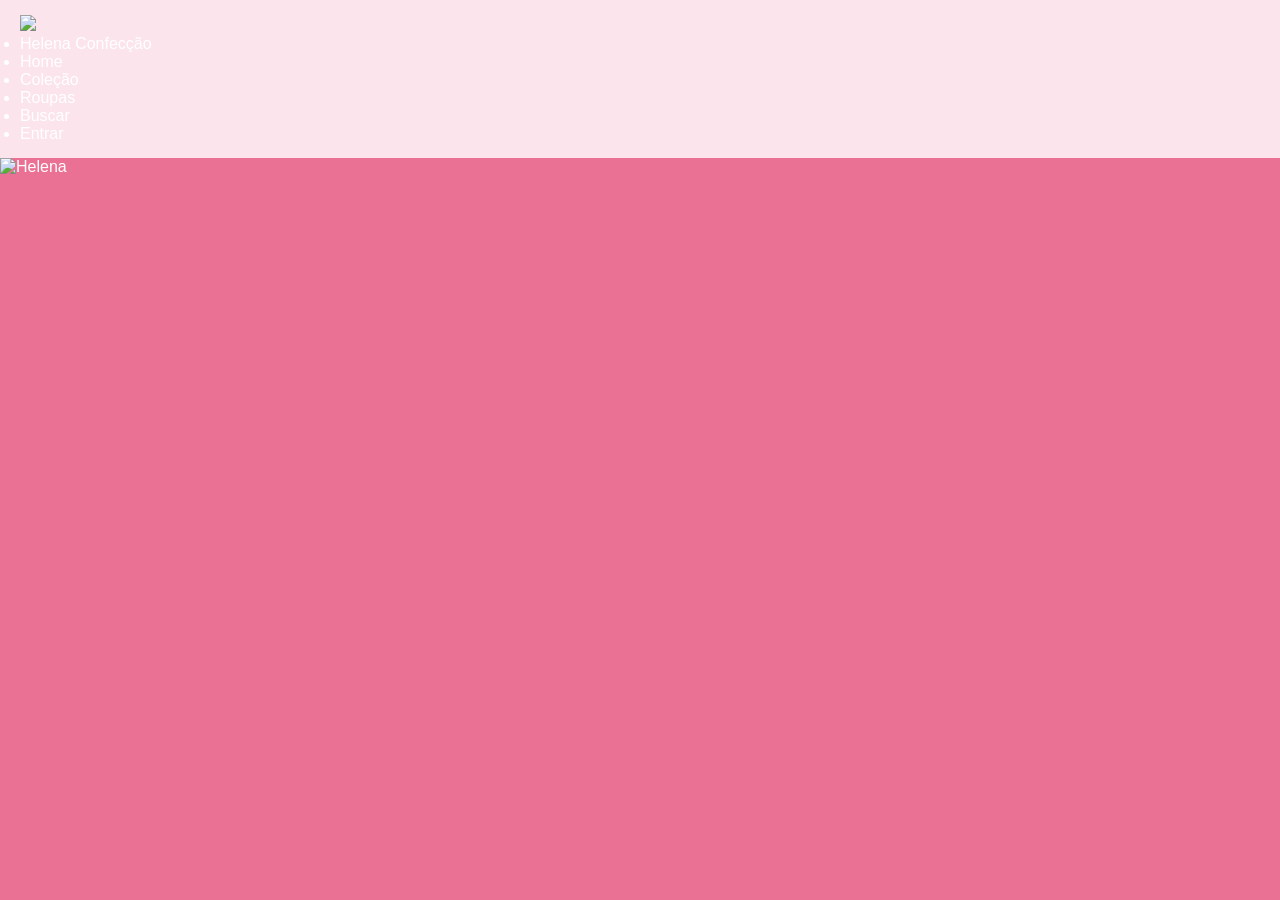
==== index.html @ 11badede "Projeto iniciado para Helena Confecções Helena Confecção - Site Responsivo Este repositório contém " ====
<!DOCTYPE html>
<html lang="pt-br">
<head>
    <meta charset="UTF-8">
    <meta name="viewport" content="width=device-width, initial-scale=1.0">
    <title>Helena Confecção</title>
    <link rel="stylesheet" href="style.css">
    <link rel="shortcut icon" href="logo hc novo.xcf" type="image/x-icon">
</head>
    <body>
        <div class="menu">
            <ul>
                <img src="imagens/logo hc.png">
                <li>Helena Confecção</li>
                <li>Home</li>
                <li>Coleção</li>
                <li>Roupas</li>
                <li>Buscar</li>
                <li>Entrar</li>
            </ul>
        </div>

        <div id="banner">
            <img src="imagens/Helena-removebg-preview.png" alt="Helena">
        </div>









    </body>
</html>
---- style.css ----
* {
    margin: 0;
    padding: 0;
    box-sizing: border-box;
    font-family: Arial, sans-serif;
}

body {
    background-color: #EA7094; /* Cor base ao redor da página */
    color: white;
    height: 100vh;
    display: flex;
    flex-direction: column;
    justify-content: flex-start;
}

.menu {
    display: flex;
    justify-content: space-between;
    align-items: center;
    background-color: #FCE4EC;
    padding: 15px 20px;
    z-index: 10; /* Garante que o menu fique acima da imagem de fundo */
}

.menu .logo {
    display: flex;
    align-items: center;
}

.menu .logo img {
    width: 80px;
    margin-right: 10px;
}

nav ul {
    display: flex;
    list-style: none;
}

nav ul li {
    margin: 0 15px;
}

nav ul li a {
    text-decoration: none;
    color: #EA7094;
    font-weight: bold;
}

.banner-background {
    position: absolute;
    top: 0;
    left: 0;
    right: 0;
    bottom: 0;
    background-image: url('imagens/Helena-removebg-preview.png');
    background-size: cover;
    background-position: center;
    background-attachment: fixed;
    z-index: 1; /* A imagem ficará no fundo */
}

.pedidos {
    position: relative;
    padding: 40px;
    text-align: center;
    background-color: #F48FB1;
    z-index: 20; /* Garante que os pedidos apareçam acima da imagem de fundo */
}

.pedidos h2 {
    font-size: 24px;
    margin-bottom: 15px;
}

.pedidos .formas-pagamento {
    display: flex;
    justify-content: center;
    gap: 15px;
}

.pedidos .formas-pagamento img {
    width: 60px;
    background-color: white;
    padding: 10px;
    border-radius: 5px;
}
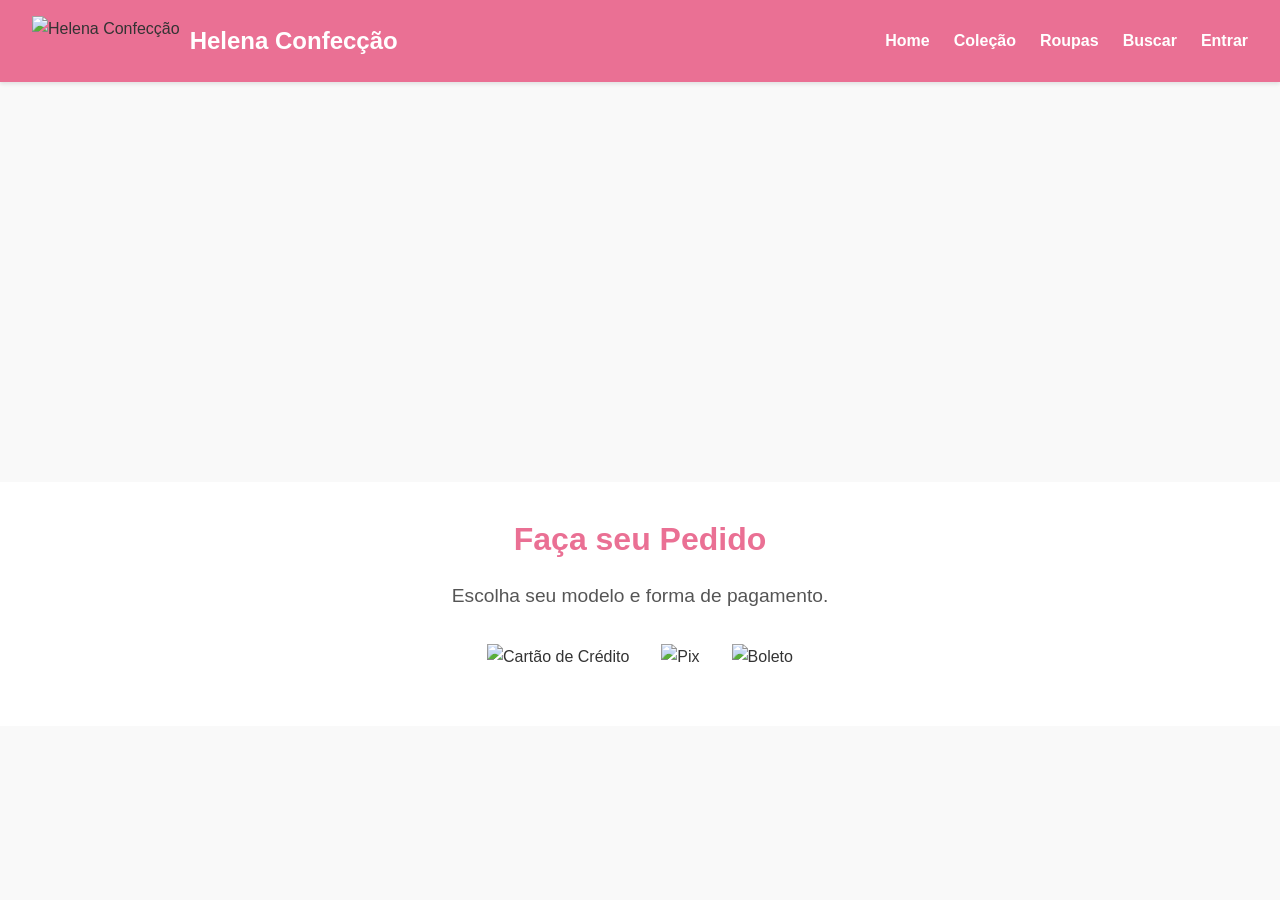
==== commit 6dd1e6fd: "Update and rename index2.html to index.html" ====
--- a/index.html
+++ b/index.html
@@ -4,33 +4,41 @@
     <meta charset="UTF-8">
     <meta name="viewport" content="width=device-width, initial-scale=1.0">
     <title>Helena Confecção</title>
-    <link rel="stylesheet" href="style.css">
-    <link rel="shortcut icon" href="logo hc novo.xcf" type="image/x-icon">
+    <link rel="stylesheet" href="style1.css">
+    <link rel="shortcut icon" href="imagens/logo-hc-novo.png" type="image/x-icon">
 </head>
-    <body>
-        <div class="menu">
+<body>
+    <header class="menu">
+        <div class="logo">
+            <img src="imagens/logo-hc-novo.png" alt="Helena Confecção">
+            <span>Helena Confecção</span>
+        </div>
+        <nav>
             <ul>
-                <img src="imagens/logo hc.png">
-                <li>Helena Confecção</li>
-                <li>Home</li>
-                <li>Coleção</li>
-                <li>Roupas</li>
-                <li>Buscar</li>
-                <li>Entrar</li>
+                <li><a href="#">Home</a></li>
+                <li><a href="#">Coleção</a></li>
+                <li><a href="#">Roupas</a></li>
+                <li><a href="#">Buscar</a></li>
+                <li><a href="#">Entrar</a></li>
             </ul>
+        </nav>
+    </header>
+
+    <main>
+        <div class="parallax">
+            <div class="parallax-background"></div>
         </div>
-
-        <div id="banner">
-            <img src="imagens/Helena-removebg-preview.png" alt="Helena">
-        </div>
-
-
-
-
-
-
-
-
-
-    </body>
-</html>+        
+        <section class="pedidos">
+            <h2>Faça seu Pedido</h2>
+            <p>Escolha seu modelo e forma de pagamento.</p>
+            <div class="formas-pagamento">
+                <img src="imagens/cartao-de-credito.png" alt="Cartão de Crédito">
+                <img src="imagens/Simpleicons-Team-Simple-Pix.512.png" alt="Pix">
+                <img src="imagens/fatura.png" alt="Boleto">
+            </div>
+        </section>
+    </main>
+    
+</body>
+</html>
--- a/style1.css
+++ b/style1.css
@@ -0,0 +1,143 @@
+/* Reset básico */
+* {
+    margin: 0;
+    padding: 0;
+    box-sizing: border-box;
+}
+
+body {
+    font-family: Arial, sans-serif;
+    line-height: 1.6;
+    color: #333;
+    background-color: #f9f9f9; /* Cor de fundo suave para o corpo */
+}
+
+/* Estilos do Menu */
+.menu {
+    display: flex;
+    justify-content: space-between;
+    align-items: center;
+    padding: 1rem 2rem;
+    background-color: #EA7094; /* Cor base aplicada ao menu */
+    box-shadow: 0 2px 4px rgba(0, 0, 0, 0.1);
+}
+
+.logo {
+    display: flex;
+    align-items: center;
+}
+
+.logo img {
+    height: 50px;
+    margin-right: 10px;
+}
+
+.logo span {
+    font-size: 1.5rem;
+    font-weight: bold;
+    color: #fff; /* Texto branco para contrastar com o fundo rosa */
+}
+
+nav ul {
+    list-style: none;
+    display: flex;
+}
+
+nav ul li {
+    margin-left: 1.5rem;
+}
+
+nav ul li a {
+    text-decoration: none;
+    color: #fff; /* Links do menu em branco */
+    font-weight: bold;
+    transition: color 0.3s ease;
+}
+
+nav ul li a:hover {
+    color: #ffd700; /* Cor dourada ao passar o mouse */
+}
+
+/* Efeito Parallax */
+.parallax {
+    position: relative;
+    height: 400px; /* Ajuste a altura conforme necessário */
+    overflow: hidden;
+}
+
+.parallax-background {
+    position: absolute;
+    top: 0;
+    left: 0;
+    width: 100%;
+    height: 100%;
+    background-image: url('imagens/helena-fundo.png'); /* Verifique se o caminho da imagem está correto */
+    background-position: center;
+    background-repeat: no-repeat;
+    background-size: cover;
+    z-index: 1;
+}
+
+/* Estilos do Banner */
+.banner-background {
+    height: 300px; /* Ajuste a altura conforme necessário */
+    background-color: #EA7094; /* Cor base aplicada ao banner */
+    background-position: center;
+    background-repeat: no-repeat;
+    background-size: cover;
+    display: flex;
+    justify-content: center;
+    align-items: center;
+    color: #fff; /* Texto branco para contrastar */
+    font-size: 2rem;
+    text-shadow: 2px 2px 4px rgba(0, 0, 0, 0.5);
+}
+
+/* Estilos da Seção de Pedidos */
+.pedidos {
+    padding: 2rem;
+    text-align: center;
+    background-color: #fff; /* Fundo branco para a seção */
+}
+
+.pedidos h2 {
+    font-size: 2rem;
+    margin-bottom: 1rem;
+    color: #EA7094; /* Cor base aplicada ao título */
+}
+
+.pedidos p {
+    font-size: 1.2rem;
+    margin-bottom: 2rem;
+    color: #555; /* Cor de texto mais suave */
+}
+
+.formas-pagamento {
+    display: flex;
+    justify-content: center;
+    gap: 2rem;
+}
+
+.formas-pagamento img {
+    height: 50px;
+    transition: transform 0.3s ease;
+}
+
+.formas-pagamento img:hover {
+    transform: scale(1.1);
+}
+
+/* Botões (caso precise adicionar botões no futuro) */
+.button {
+    display: inline-block;
+    padding: 0.5rem 1rem;
+    background-color: #EA7094; /* Cor base aplicada ao botão */
+    color: #fff;
+    text-decoration: none;
+    border-radius: 5px;
+    transition: background-color 0.3s ease;
+}
+
+.button:hover {
+    background-color: #d45a7d; /* Tom mais escuro para o hover */
+}
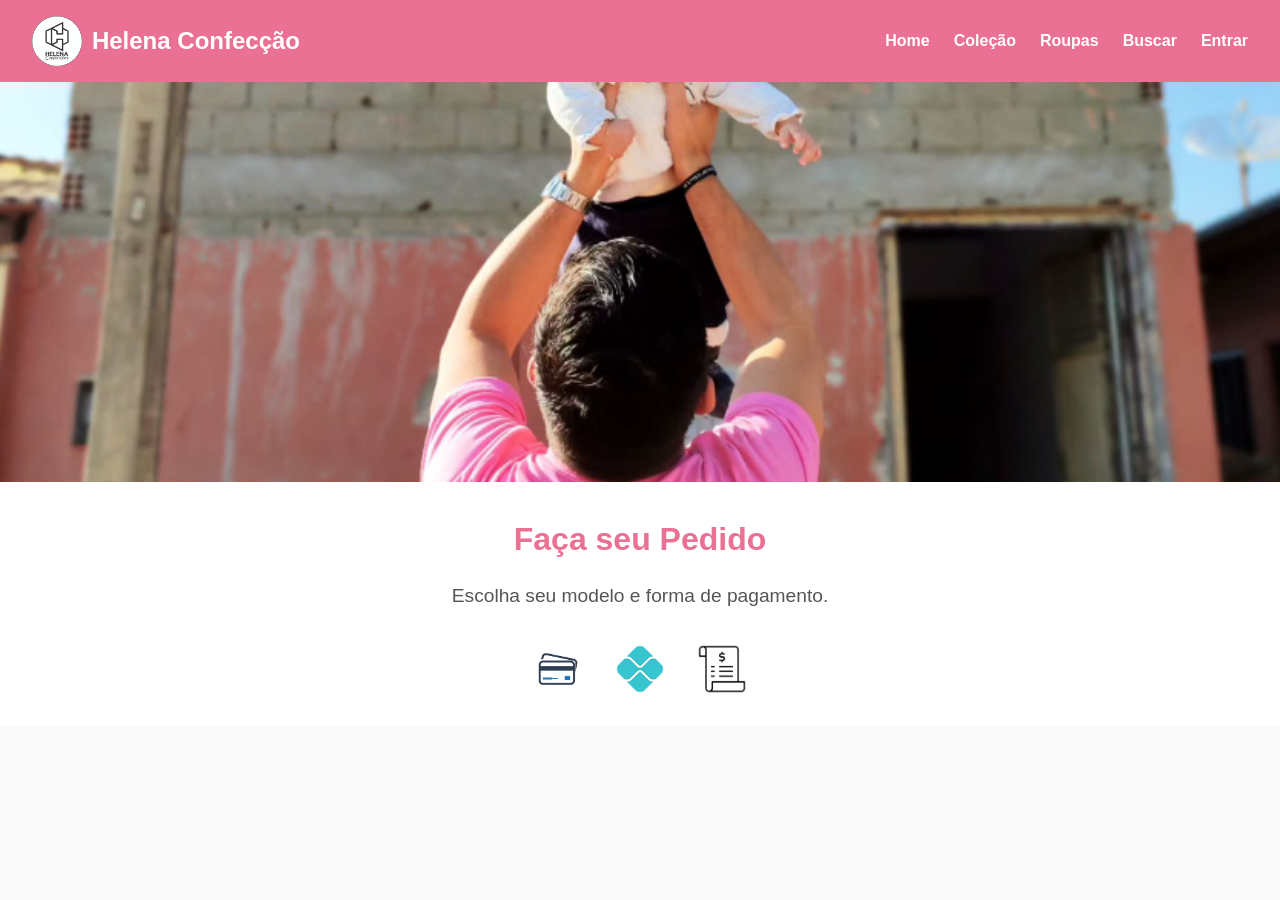
==== commit 7be041f7: "atualização das imagens" ====
--- a/index.html
+++ b/index.html
@@ -4,7 +4,7 @@
     <meta charset="UTF-8">
     <meta name="viewport" content="width=device-width, initial-scale=1.0">
     <title>Helena Confecção</title>
-    <link rel="stylesheet" href="style1.css">
+    <link rel="stylesheet" href="style.css">
     <link rel="shortcut icon" href="imagens/logo-hc-novo.png" type="image/x-icon">
 </head>
 <body>
@@ -33,8 +33,8 @@
             <h2>Faça seu Pedido</h2>
             <p>Escolha seu modelo e forma de pagamento.</p>
             <div class="formas-pagamento">
-                <img src="imagens/cartao-de-credito.png" alt="Cartão de Crédito">
-                <img src="imagens/Simpleicons-Team-Simple-Pix.512.png" alt="Pix">
+                <img src="imagens/cartao-de-credito.avif" alt="Cartão de Crédito">
+                <img src="imagens/pix.png" alt="Pix">
                 <img src="imagens/fatura.png" alt="Boleto">
             </div>
         </section>
--- a/style.css
+++ b/style.css
@@ -0,0 +1,143 @@
+/* Reset básico */
+* {
+    margin: 0;
+    padding: 0;
+    box-sizing: border-box;
+}
+
+body {
+    font-family: Arial, sans-serif;
+    line-height: 1.6;
+    color: #333;
+    background-color: #f9f9f9; /* Cor de fundo suave para o corpo */
+}
+
+/* Estilos do Menu */
+.menu {
+    display: flex;
+    justify-content: space-between;
+    align-items: center;
+    padding: 1rem 2rem;
+    background-color: #EA7094; /* Cor base aplicada ao menu */
+    box-shadow: 0 2px 4px rgba(0, 0, 0, 0.1);
+}
+
+.logo {
+    display: flex;
+    align-items: center;
+}
+
+.logo img {
+    height: 50px;
+    margin-right: 10px;
+}
+
+.logo span {
+    font-size: 1.5rem;
+    font-weight: bold;
+    color: #fff; /* Texto branco para contrastar com o fundo rosa */
+}
+
+nav ul {
+    list-style: none;
+    display: flex;
+}
+
+nav ul li {
+    margin-left: 1.5rem;
+}
+
+nav ul li a {
+    text-decoration: none;
+    color: #fff; /* Links do menu em branco */
+    font-weight: bold;
+    transition: color 0.3s ease;
+}
+
+nav ul li a:hover {
+    color: #ffd700; /* Cor dourada ao passar o mouse */
+}
+
+/* Efeito Parallax */
+.parallax {
+    position: relative;
+    height: 400px; /* Ajuste a altura conforme necessário */
+    overflow: hidden;
+}
+
+.parallax-background {
+    position: absolute;
+    top: 0;
+    left: 0;
+    width: 100%;
+    height: 100%;
+    background-image: url('imagens/helena-fundo.png'); /* Verifique se o caminho da imagem está correto */
+    background-position: center;
+    background-repeat: no-repeat;
+    background-size: cover;
+    z-index: 1;
+}
+
+/* Estilos do Banner */
+.banner-background {
+    height: 300px; /* Ajuste a altura conforme necessário */
+    background-color: #EA7094; /* Cor base aplicada ao banner */
+    background-position: center;
+    background-repeat: no-repeat;
+    background-size: cover;
+    display: flex;
+    justify-content: center;
+    align-items: center;
+    color: #fff; /* Texto branco para contrastar */
+    font-size: 2rem;
+    text-shadow: 2px 2px 4px rgba(0, 0, 0, 0.5);
+}
+
+/* Estilos da Seção de Pedidos */
+.pedidos {
+    padding: 2rem;
+    text-align: center;
+    background-color: #fff; /* Fundo branco para a seção */
+}
+
+.pedidos h2 {
+    font-size: 2rem;
+    margin-bottom: 1rem;
+    color: #EA7094; /* Cor base aplicada ao título */
+}
+
+.pedidos p {
+    font-size: 1.2rem;
+    margin-bottom: 2rem;
+    color: #555; /* Cor de texto mais suave */
+}
+
+.formas-pagamento {
+    display: flex;
+    justify-content: center;
+    gap: 2rem;
+}
+
+.formas-pagamento img {
+    height: 50px;
+    transition: transform 0.3s ease;
+}
+
+.formas-pagamento img:hover {
+    transform: scale(1.1);
+}
+
+/* Botões (caso precise adicionar botões no futuro) */
+.button {
+    display: inline-block;
+    padding: 0.5rem 1rem;
+    background-color: #EA7094; /* Cor base aplicada ao botão */
+    color: #fff;
+    text-decoration: none;
+    border-radius: 5px;
+    transition: background-color 0.3s ease;
+}
+
+.button:hover {
+    background-color: #d45a7d; /* Tom mais escuro para o hover */
+}
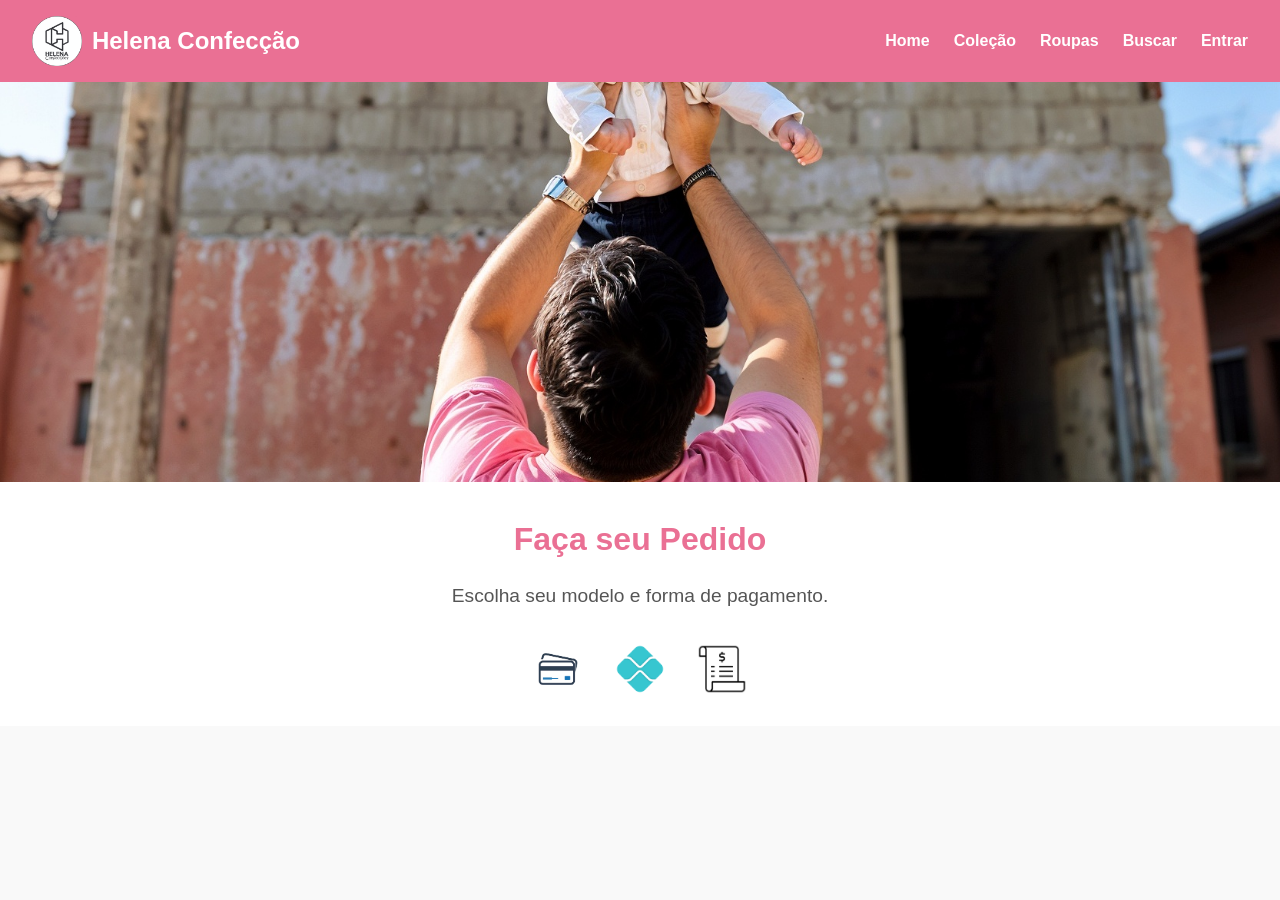
==== commit 96d9c540: "home finalizado história completa da empresa" ====
--- a/index.html
+++ b/index.html
@@ -15,7 +15,7 @@
         </div>
         <nav>
             <ul>
-                <li><a href="#">Home</a></li>
+                <li><a href="home.html">Home</a></li>
                 <li><a href="#">Coleção</a></li>
                 <li><a href="#">Roupas</a></li>
                 <li><a href="#">Buscar</a></li>
--- a/style.css
+++ b/style.css
@@ -71,7 +71,7 @@
     left: 0;
     width: 100%;
     height: 100%;
-    background-image: url('imagens/helena-fundo.png'); /* Verifique se o caminho da imagem está correto */
+    background-image: url('imagens/UniversalUpscaler_f1d8869c-e096-4539-8dbf-f9b56e31465d.jpg'); /* Verifique se o caminho da imagem está correto */
     background-position: center;
     background-repeat: no-repeat;
     background-size: cover;
